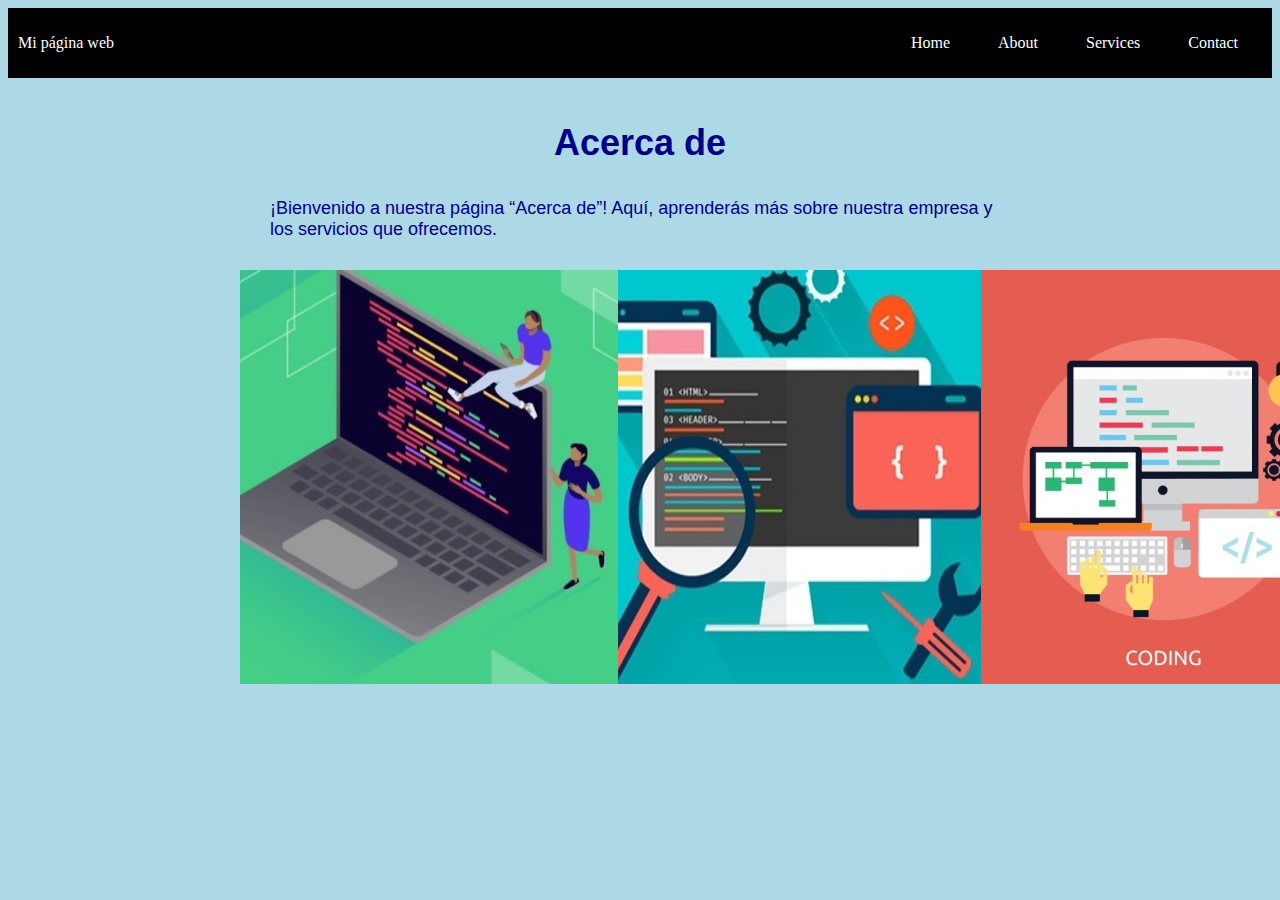
==== about.html @ dbb63387 "Add files via upload" ====
<!DOCTYPE html>
<html lang="en">
<head>
    <meta charset="UTF-8">
    <meta http-equiv="X-UA-Compatible" content="IE=edge">
    <meta name="viewport" content="width=device-width, initial-scale=1.0">
    <title>EGG</title>
    <link rel="stylesheet" href="estilos.css">
</head>
<body>

    <div class="container-nav">
        <nav class="navbar" role="navigation">
        <a href="#" class="brand">Mi página web</a>
        <ul class="nav-links">
        <li><a href="index">Home</a></li>
        <li><a href="about.html">About</a></li>
        <li><a href="services.html">Services</a></li>
        <li><a href="contact.html">Contact</a></li>
        </ul>
        </nav>
        <button class="button-menu-toggle">Menu</button>
        </div>
        
<div class="container">
    <h1>Acerca de</h1>
    <p>¡Bienvenido a nuestra página “Acerca de”! 
        Aquí, aprenderás más sobre nuestra empresa y 
        los servicios que ofrecemos.</p>
    <div class="img">
        <img src="imagen1.jpg" alt="codigos java" />
        <img src="imagen2.jpg" alt="manos teclado" />
        <img src="imagen3.jpg" alt="pantalla dedo" />
    </div>

</div>




    
<script src="script.js"></script>
</body>
</html>
---- estilos.css ----
body{
    background-color: lightblue;
    color: darkblue;
}

h1{
    font-family: 'Trebuchet MS', 'Lucida Sans Unicode', 'Lucida Grande', 'Lucida Sans', Arial, sans-serif;
    font-size: 36px;
    text-align: center;
}

h2{
    font-family: 'Trebuchet MS', 'Lucida Sans Unicode', 'Lucida Grande', 'Lucida Sans', Arial, sans-serif;
    font-size: 26px;
    text-align: center;
}

p{
    font-family: Verdana, Geneva, Tahoma, sans-serif;
    font-size: 18px;
    padding: 10px;
    margin: 20px;
}

.container{
    max-width: 800px;
    margin: auto;
    padding: 20px;
}

.img{
    display: flex;
    justify-content: space-around;
    
}
.row{
    display: flex;
    flex-wrap: wrap;
    margin: 10px;
}

.column{
    flex: 1;
    padding: 10px;
}


@media (max-width: 600px) {
    .column {
        flex: 100%;
    }
    .img{
        display: flex;
        flex-direction: column;
        
    }
}

.container-nav {
    display: flex;
    padding: 10px;
    height: 50px;
    background-color: black;
    }
    .navbar {
    display: flex;
    justify-content: space-between;
    width: 100%;
    }
    .brand {
    display: flex;
    align-items: center;
    }
    li>a {
    padding: 8px 24px;
    }
    li {
    list-style-type: none;
    }
    a {
    color: white;
    text-decoration:none;
    }
    .nav-links {
    display: flex;
    align-items: center;
    }
    .button-menu-toggle {
    display: none;
    }

    
@media (max-width: 768px) {
        .column {
        flex: 100%;
        }
        .nav-links {
        display: none;
        }
        .button-menu-toggle {
        display: block;
        background-color: white;
        border:none;
        border-radius: 50px;
        padding: 0 24px;
        font-family: monospace;
        font-weight: bold;
        font-size: 20px;
        }
        .nav-links.nav-links-responsive {
        position: absolute;
        display: flex;
        background-color: rgba(20,20,20,0.95);
        width: 100%;
        height: 100%;
        top: 70px;
        left: 0;
        flex-direction: column;
        padding-top: 200px;
        align-items: center;
        gap:70px;
        font-size: 40px;
        }
        }
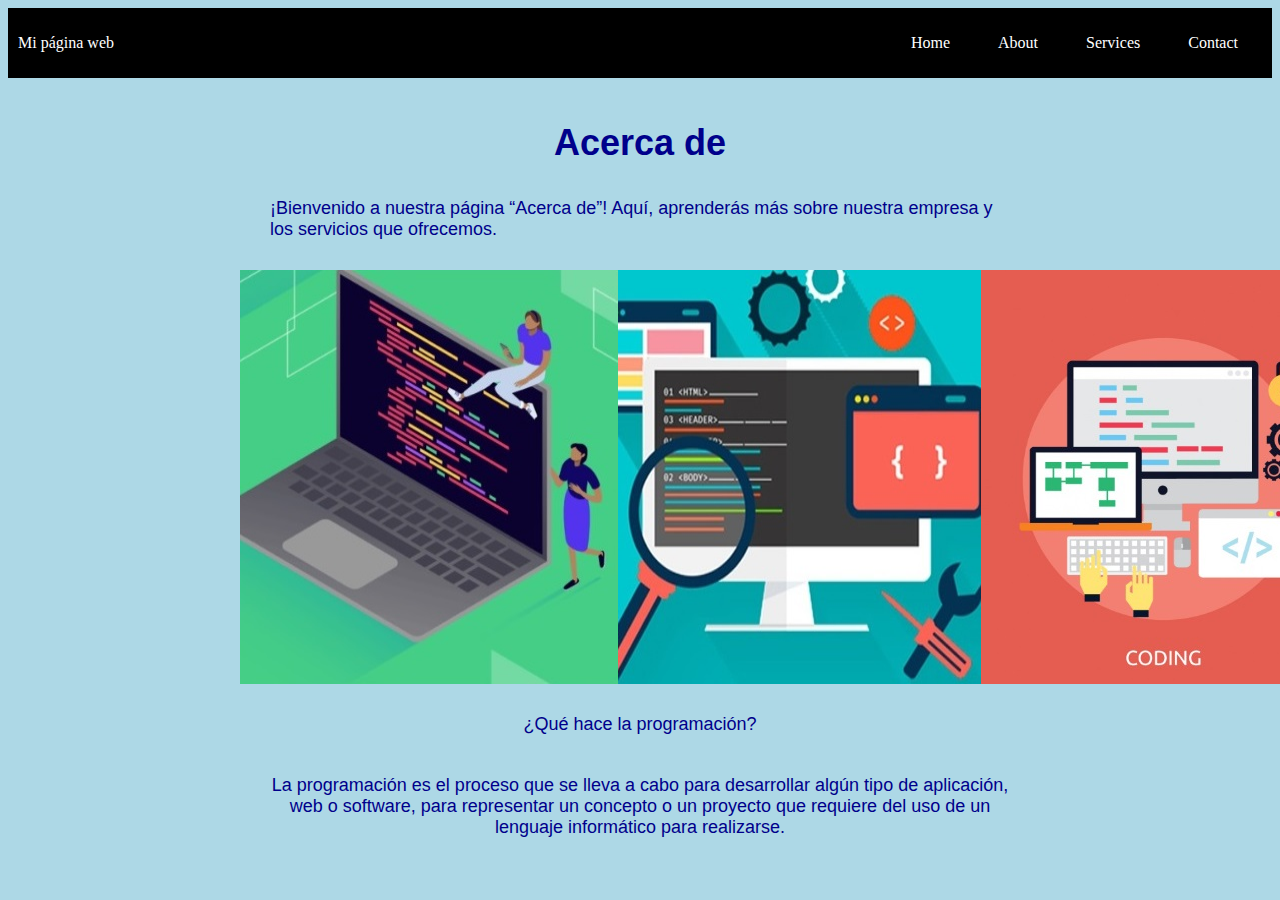
==== commit 861f88ce: "1" ====
--- a/about.html
+++ b/about.html
@@ -13,7 +13,7 @@
         <nav class="navbar" role="navigation">
         <a href="#" class="brand">Mi página web</a>
         <ul class="nav-links">
-        <li><a href="index">Home</a></li>
+        <li><a href="index.html">Home</a></li>
         <li><a href="about.html">About</a></li>
         <li><a href="services.html">Services</a></li>
         <li><a href="contact.html">Contact</a></li>
@@ -21,18 +21,22 @@
         </nav>
         <button class="button-menu-toggle">Menu</button>
         </div>
-        
-<div class="container">
-    <h1>Acerca de</h1>
-    <p>¡Bienvenido a nuestra página “Acerca de”! 
+    <main>
+         <div class="container">
+               <h1>Acerca de</h1>
+                <p>¡Bienvenido a nuestra página “Acerca de”! 
         Aquí, aprenderás más sobre nuestra empresa y 
         los servicios que ofrecemos.</p>
-    <div class="img">
+        <div class="img">
         <img src="imagen1.jpg" alt="codigos java" />
         <img src="imagen2.jpg" alt="manos teclado" />
         <img src="imagen3.jpg" alt="pantalla dedo" />
     </div>
-
+    <div class="greeting">
+        <p>¿Qué hace la programación?</p>
+        <p>La programación es el proceso que se lleva a cabo para desarrollar algún tipo de aplicación, web o software, para representar un concepto o un proyecto que requiere del uso de un lenguaje informático para realizarse.</p>
+     </div>
+    </main>
 </div>
 
 
--- a/estilos.css
+++ b/estilos.css
@@ -42,6 +42,10 @@
 .column{
     flex: 1;
     padding: 10px;
+}
+
+.greeting{
+    text-align: center;
 }
 
 
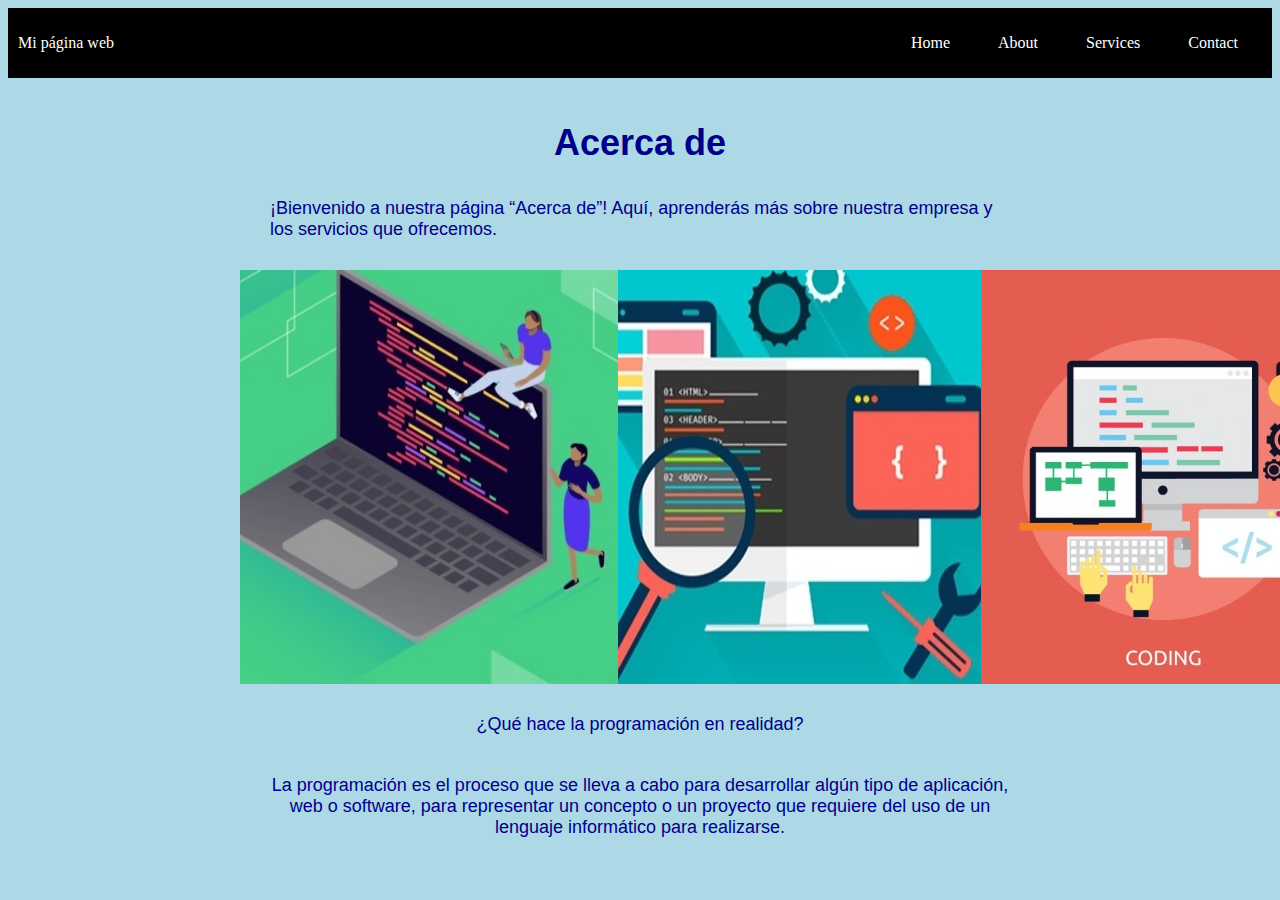
==== commit 96e9829f: "2" ====
--- a/about.html
+++ b/about.html
@@ -33,7 +33,7 @@
         <img src="imagen3.jpg" alt="pantalla dedo" />
     </div>
     <div class="greeting">
-        <p>¿Qué hace la programación?</p>
+        <p>¿Qué hace la programación en realidad? </p>
         <p>La programación es el proceso que se lleva a cabo para desarrollar algún tipo de aplicación, web o software, para representar un concepto o un proyecto que requiere del uso de un lenguaje informático para realizarse.</p>
      </div>
     </main>
